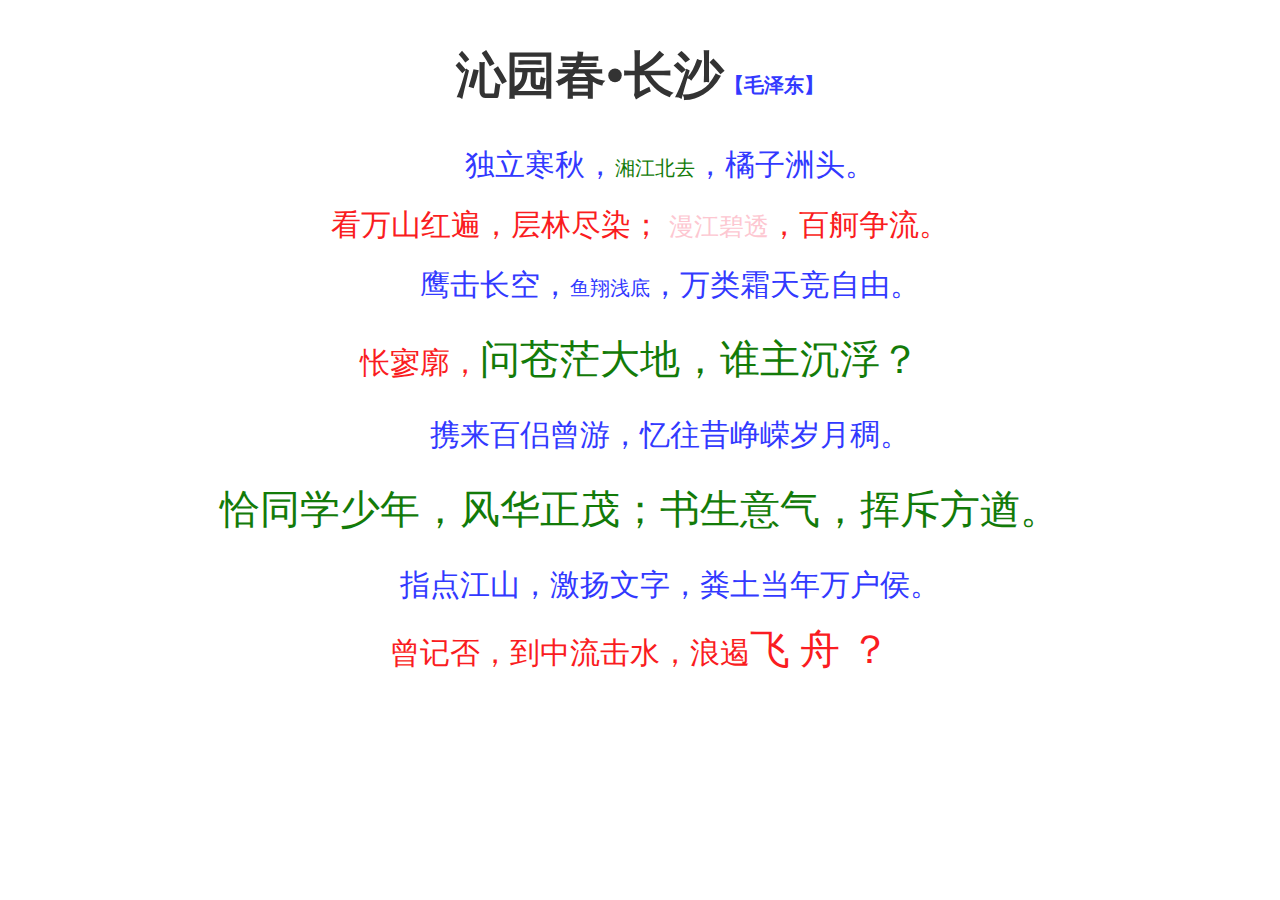
==== duocai.html @ 26d610c8 "新建了duocai.html文件" ====
<!DOCTYPE html>
<html lang="en">

<head>
    <meta charset="UTF-8">
    <meta name="viewport" content="width=device-width, initial-scale=1.0">
    <title>多彩诗句</title>

    <style>
        .yanse {
            color: #333;
            font-size: 50px;
            font-weight: 700;
        }

        .yanse1 {
            color: #3239FF;
            font-size: 20px;
        }

        .yanse2 {
            color: #3239FF;
            font-size: 30px;
            text-indent: 2em;
        }

        .yanse3 {
            color: #137B09;
            font-size: 20px;
        }

        .yanse4 {
            color: #137B09;
            font-size: 40px;
        }

        .yanse5 {
            color: #FA1C21;
            font-size: 30px;
        }

        .yanse6 {
            color: #FDC7D1;
            font-size: 25px;
        }

        .yanse7 {
            color: #FA1C21;
            font-size: 40px;
        }

        div {
            line-height: 1;
        }
    </style>
</head>

<body>
    <div align="center">
        <p class="yanse">沁园春•长沙<span class="yanse1">【毛泽东】</span></p>
        <p class="yanse2">独立寒秋，<span class="yanse3">湘江北去</span>，橘子洲头。</p>
        <p class="yanse5">看万山红遍，层林尽染； <span class="yanse6">漫江碧透</span>，百舸争流。</p>
        <p class="yanse2">鹰击长空，<span class="yanse1">鱼翔浅底</span>，万类霜天竞自由。</p>
        <p class="yanse4"><span class="yanse5">怅寥廓，</span>问苍茫大地，谁主沉浮？</p>
        <p class="yanse2">携来百侣曾游，忆往昔峥嵘岁月稠。</p>
        <p class="yanse4">恰同学少年，风华正茂；书生意气，挥斥方遒。</p>
        <p class="yanse2">指点江山，激扬文字，粪土当年万户侯。</p>
        <p class="yanse5">曾记否，到中流击水，浪遏<span class="yanse7">飞 舟 ？</span></p>


    </div>
</body>

</html>
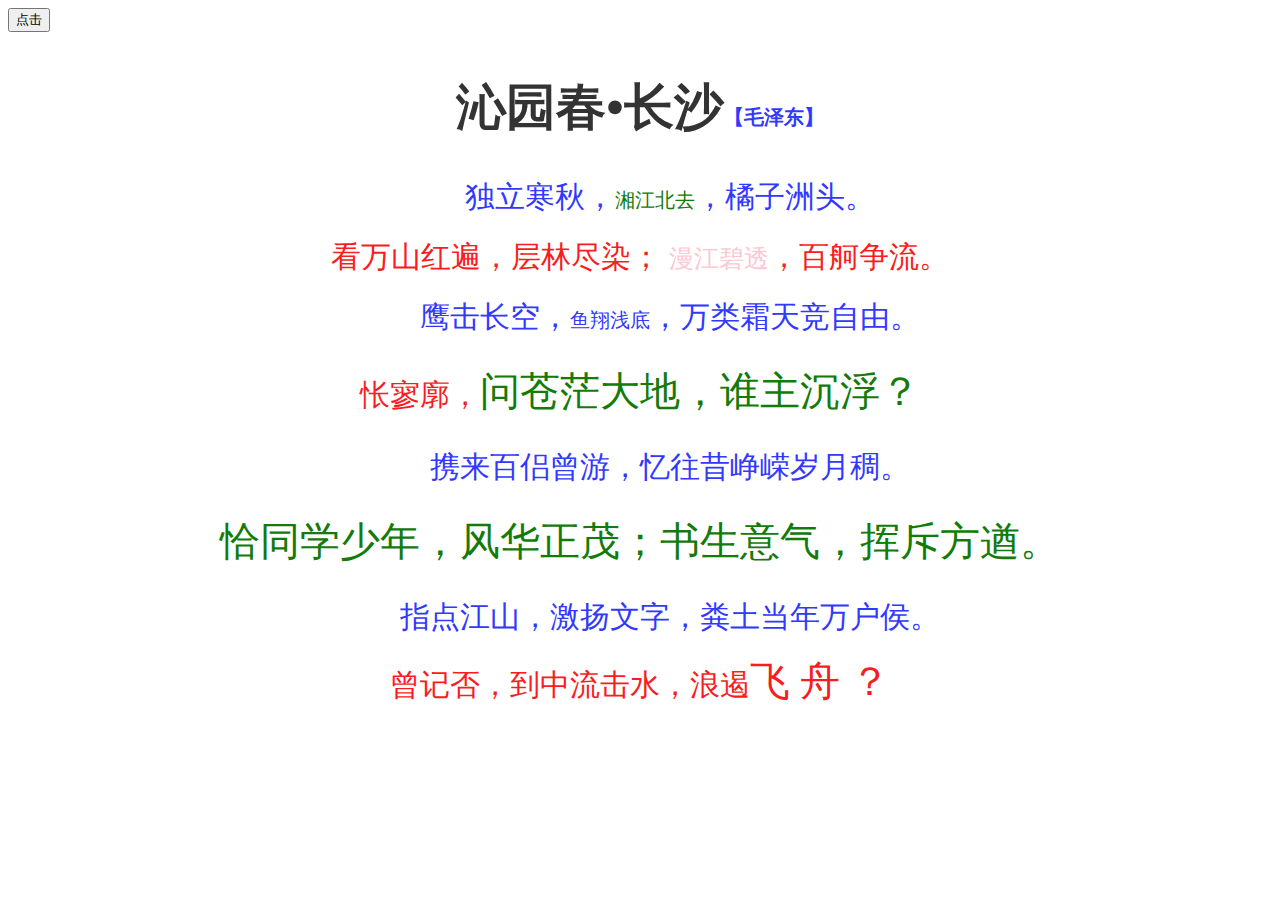
==== commit 440f4461: "初始化了duocai.html文件的内容" ====
--- a/duocai.html
+++ b/duocai.html
@@ -56,6 +56,7 @@
 </head>
 
 <body>
+    <button>点击</button>
     <div align="center">
         <p class="yanse">沁园春•长沙<span class="yanse1">【毛泽东】</span></p>
         <p class="yanse2">独立寒秋，<span class="yanse3">湘江北去</span>，橘子洲头。</p>
